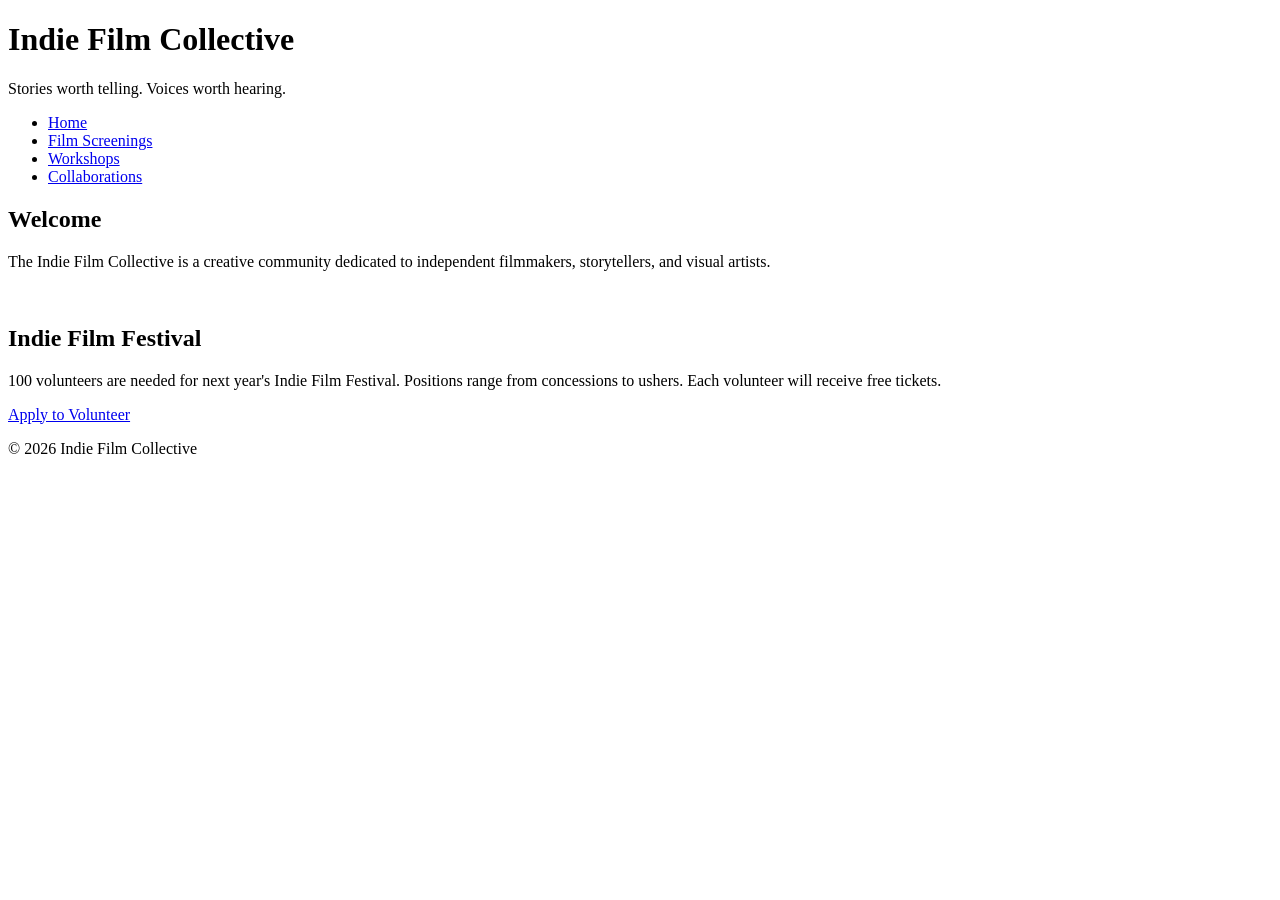
==== index.html @ 90910176 "Modified content of each page" ====
<!DOCTYPE html>
<html lang="en">
<head>
    <meta charset="UTF-8">
    <meta name="viewport" content="width=device-width, initial-scale=1.0">
    <title>Indie Film Collective</title>
    <link rel="stylesheet" href="styles.css">
</head>

<body>
<header>
    <h1>Indie Film Collective</h1>
    <p>Stories worth telling. Voices worth hearing.</p>
</header>
<nav>
    <ul>
        <li><a href="index.html">Home</a></li>
        <li><a href="screenings.html">Film Screenings</a></li>
        <li><a href="workshops.html">Workshops</a></li>
        <li><a href="collaborations.html">Collaborations</a></li>
    </ul>
</nav>
<main>
    <!-- This section stays on the homepage -->
    <section>
        <h2>Welcome</h2>
        <p>The Indie Film Collective is a creative community dedicated to independent filmmakers, storytellers, and visual artists.</p>
        <img src="images/filmmaker.jpg" width="500" alt="">
    </section>
</main>
<!--Copy this aside in each new page-->
<aside>
    <h2>Indie Film Festival</h2>
    <p>100 volunteers are needed for next year's Indie Film Festival. Positions range from concessions to ushers. Each volunteer will receive free tickets.</p>
    <a href="#">Apply to Volunteer</a>
</aside>
<!--Copy this footer in each new page-->
<footer>
    <p>&copy; 2026 Indie Film Collective</p>
</footer>
</body>
</html>
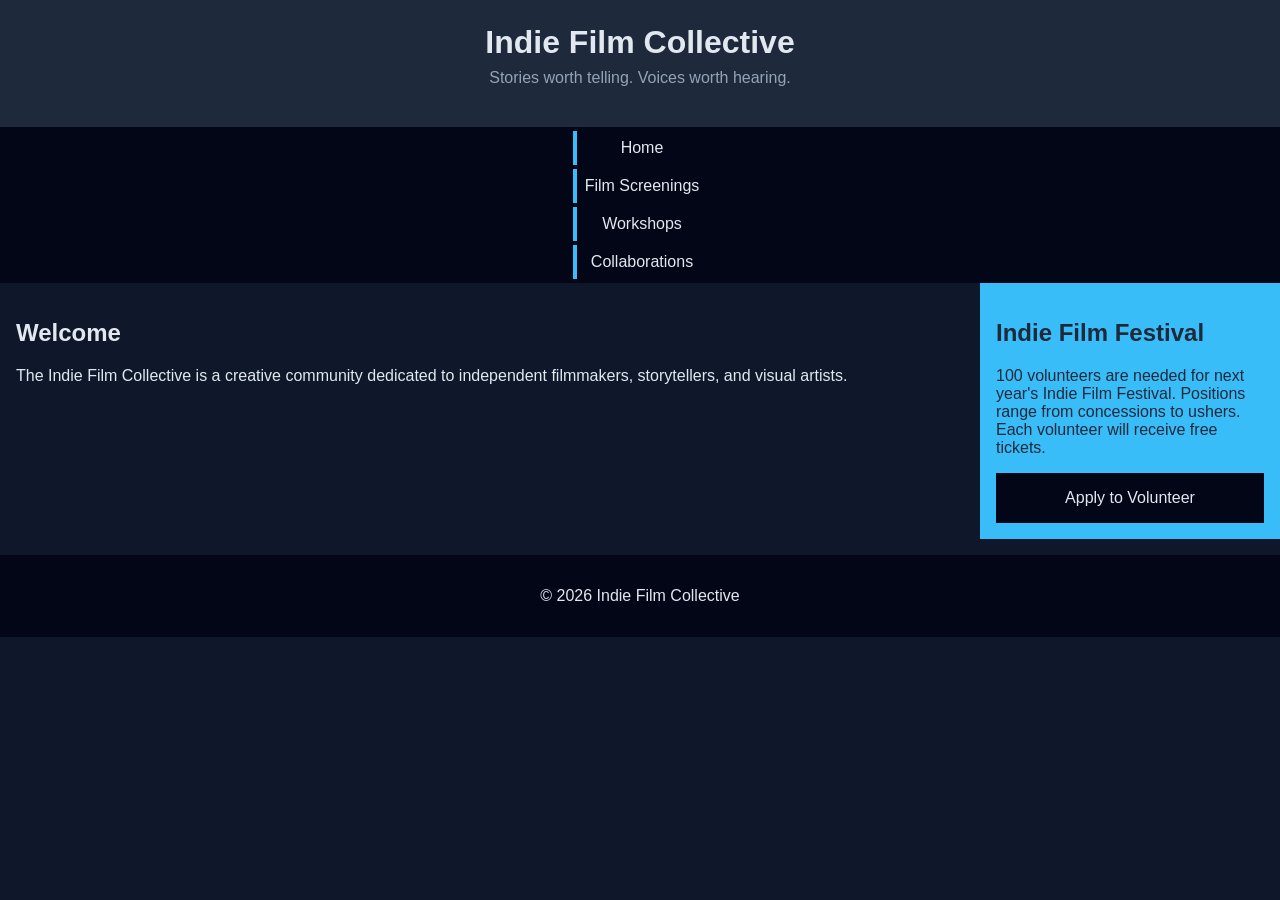
==== commit 80f54bef: "Added website content and added 817px+ media query Cleaned up Formatting, Removed erroneous extra bo" ====
--- a/index.html
+++ b/index.html
@@ -21,22 +21,19 @@
     </ul>
 </nav>
 <main>
-    <!-- This section stays on the homepage -->
     <section>
         <h2>Welcome</h2>
         <p>The Indie Film Collective is a creative community dedicated to independent filmmakers, storytellers, and visual artists.</p>
         <img src="images/filmmaker.jpg" width="500" alt="">
     </section>
 </main>
-<!--Copy this aside in each new page-->
 <aside>
     <h2>Indie Film Festival</h2>
     <p>100 volunteers are needed for next year's Indie Film Festival. Positions range from concessions to ushers. Each volunteer will receive free tickets.</p>
     <a href="#">Apply to Volunteer</a>
 </aside>
-<!--Copy this footer in each new page-->
 <footer>
     <p>&copy; 2026 Indie Film Collective</p>
 </footer>
 </body>
-</html>+</html>
--- a/styles.css
+++ b/styles.css
@@ -0,0 +1,132 @@
+/* CSS by Christina Carrasquilla, iteration by Jayden Hansen */
+
+/* ===== Color Palette ===== 
+
+    backgound: #0f172a;
+    nav-footer: #020617;
+    card: #1e293b;
+    text-main: #e2e8f0;
+    text-muted: #94a3b8;
+    accent: #38bdf8;
+}
+*/
+
+/* ===== GLOBAL (Base) Styles ===== */
+body {
+    font-family: Helvetica, Arial, sans-serif;
+    margin: 0;
+    background-color: #0f172a;
+    color: #e2e8f0;
+    min-width:500px;
+    display:grid;
+    grid-template-columns:1fr;
+}
+
+header {
+    background-color: #1e293b;
+    text-align: center;
+    padding: 1.5rem;
+}
+
+header h1 {
+    margin: 0;
+}
+
+header p {
+    margin-top: 0.5rem;
+    color: #94a3b8;
+}
+
+nav {
+    background-color: #020617;
+}
+
+nav ul {
+    list-style: none;
+    margin: 0;
+    padding: 0;
+}
+
+nav a {
+    color: #e2e8f0;
+    text-decoration: none;
+    padding: 0.5rem;
+    display: block;
+    border-left: 4px solid #38bdf8;
+    margin: .25rem;
+}
+
+nav a:hover {
+    background-color: #334155;
+}
+
+main {
+    padding: 1rem;
+}
+
+img {
+    width:100%;
+}
+
+#screenings, #workshops, #collaborations {
+    background-color: #1e293b;
+    padding: 1rem;
+    padding: 1rem;
+    border-left: 4px solid #38bdf8;
+}
+
+aside {
+    background-color: #38bdf8;
+    color: #1e293b;
+    padding: 1rem;
+    padding: 1rem;
+}
+
+a {
+    display:block;
+    background-color:#020617;
+    color:#e2e8f0;
+    padding:1rem 2rem;
+    text-decoration:none;
+    text-align:center;
+}
+a:hover {
+    color:#020617;
+    background-color:#e2e8f0;
+}
+
+footer {
+    background-color: #020617;
+    text-align: center;
+    padding: 1rem;
+    margin-top: 1rem;
+}
+
+/* ===== Media Query (Medium) ===== */
+@media screen and (min-width:817px){
+    body {
+        display: grid;
+        grid-template-columns: 1fr 300px;
+    }
+    header, nav, footer {
+    grid-column: 1/-1;
+    }
+    nav{
+        display: flex;
+        justify-content: space-around;
+    }
+.card-row {
+    display: flex;
+
+}
+.card-row section{
+    width: 30%;
+}
+}
+
+/* change the body's grid template to 1fr 300px */
+/* target the header, nav, and footer and style their grid-column to 1/-1 {Note from Jayden: Yeah this kinda sucks. But it is evidence that it changed so sure i guess}*/
+/* target the nav and display it flex, spaceed around 
+{Note from Jayden: ???? I mean it says it, so ok but personally I think it looks bad}*/
+/* target the .card-row to display flex {Note from Jayden: Didn't you want me to delete card row?}*/
+/* target the sections in .card-row with a width for 30% {Note from Jayden: more evidence it changed but it still kinda looks bad}*/
